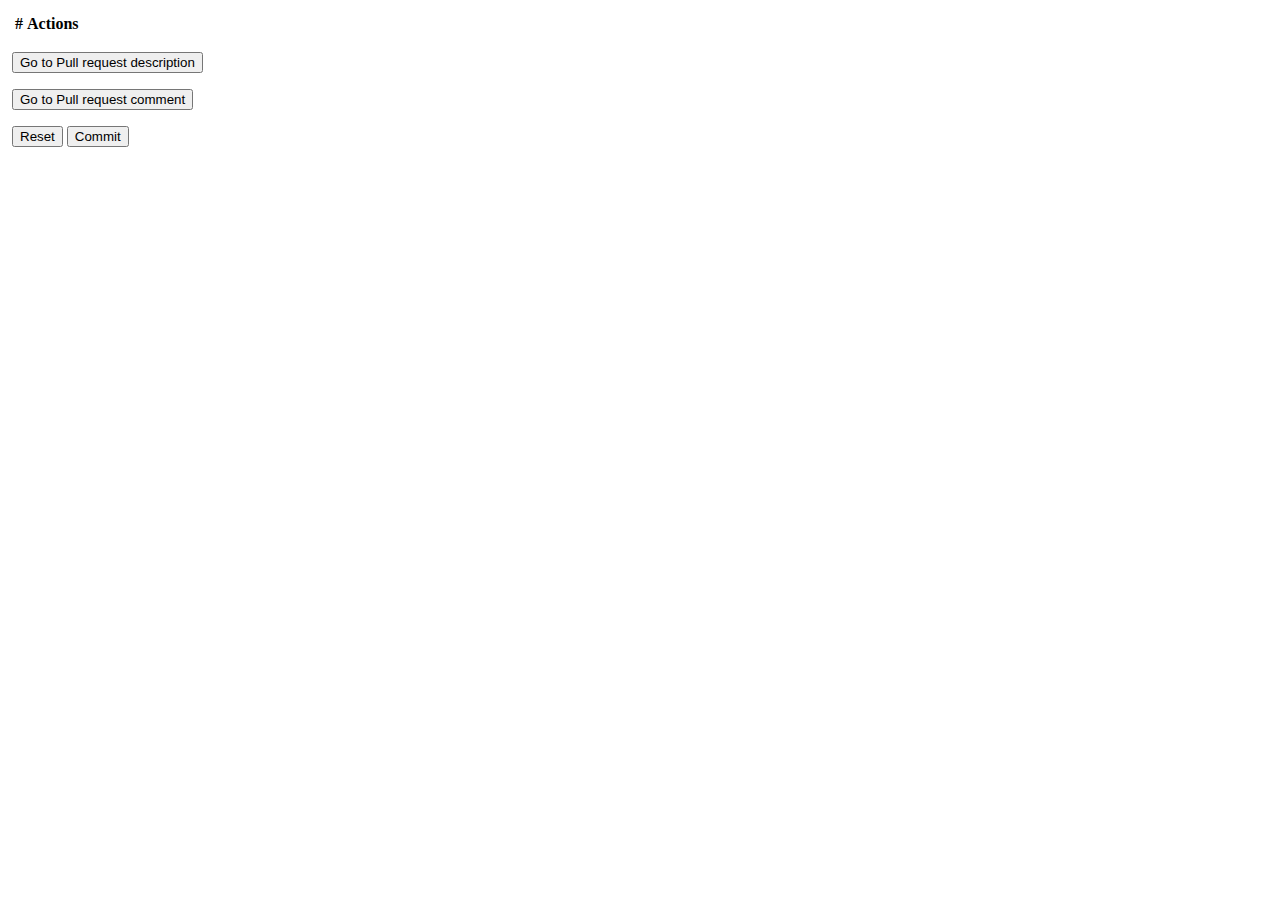
==== popup/index.html @ 9deda6f3 "initial commit" ====
<!DOCTYPE html>

<html>
<head>
    <meta charset="utf-8">
    <link href="https://cdn.jsdelivr.net/npm/bootstrap@5.0.2/dist/css/bootstrap.min.css" rel="stylesheet"
          integrity="sha384-EVSTQN3/azprG1Anm3QDgpJLIm9Nao0Yz1ztcQTwFspd3yD65VohhpuuCOmLASjC" crossorigin="anonymous">
    <link rel="stylesheet" href="common.css"/>
</head>

<body>
<div id="popup-content">

    <table class="table table-hover">
        <thead class="table-dark">
        <tr>
            <th scope="col">#</th>
            <th scope="col">Actions</th>
        </tr>
        </thead>
        <tbody id="actions">

        </tbody>
    </table>

    <div id="comment">

    </div>

    <div class="text-center">
        <div>
            <p>
                <button type="button" class="btn btn-info description">Go to Pull request description</button>
            </p>
            <p>
                <button type="button" class="btn btn-info notes">Go to Pull request comment</button>
            </p>
        </div>
        <div>
            <button type="button" class="btn btn-danger reset">Reset</button>
            <button type="button" class="btn btn-primary commit">Commit</button>
        </div>
    </div>

</div>
<div id="error-content" class="hidden">
    <p>Can't github this web page.</p>
    <p>Try a different page.</p>
</div>
<script src="common.js"></script>
</body>

</html>
---- popup/common.css ----
html, body {
  width: auto;
  padding: 2px;
  height: auto;
}

.hidden {
  display: none;
}
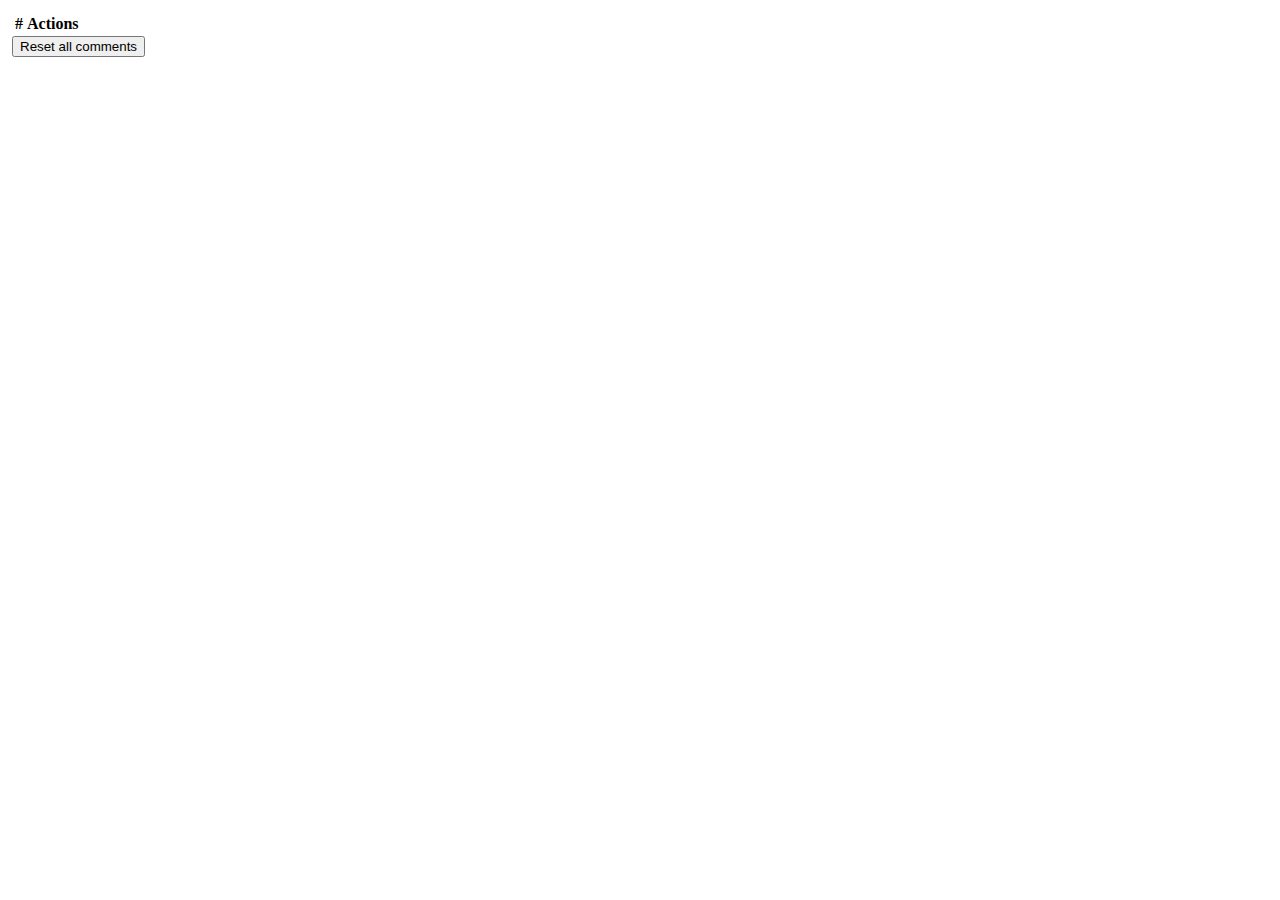
==== commit 54efe062: "V 0.2" ====
--- a/popup/index.html
+++ b/popup/index.html
@@ -28,6 +28,8 @@
     </div>
 
     <div class="text-center">
+
+        <!--
         <div>
             <p>
                 <button type="button" class="btn btn-info description">Go to Pull request description</button>
@@ -36,9 +38,10 @@
                 <button type="button" class="btn btn-info notes">Go to Pull request comment</button>
             </p>
         </div>
+         -->
         <div>
-            <button type="button" class="btn btn-danger reset">Reset</button>
-            <button type="button" class="btn btn-primary commit">Commit</button>
+            <button type="button" class="btn btn-danger reset">Reset all comments</button>
+            <!-- <button type="button" class="btn btn-primary commit">Commit</button> -->
         </div>
     </div>
 
--- a/popup/common.css
+++ b/popup/common.css
@@ -2,6 +2,7 @@
   width: auto;
   padding: 2px;
   height: auto;
+  min-width: 600px;
 }
 
 .hidden {
